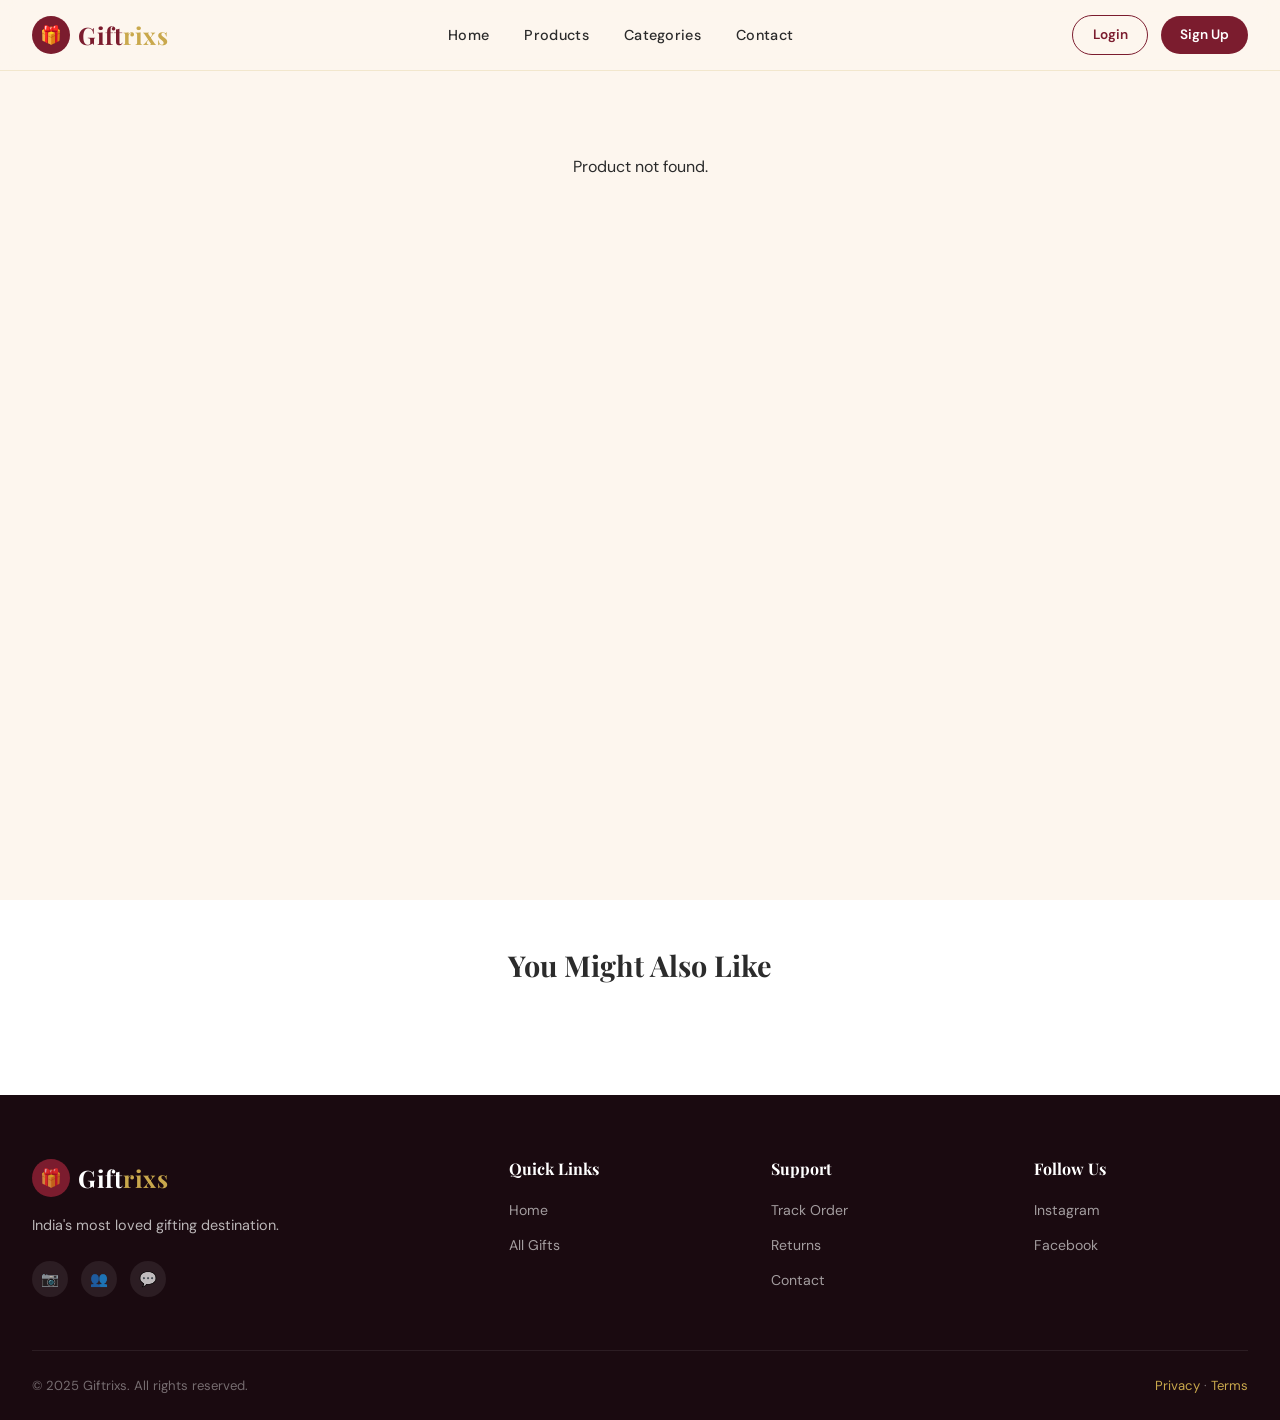
==== product.html @ 42b17e23 "Add files via upload" ====
<!DOCTYPE html>
<html lang="en">
<head>
  <meta charset="UTF-8">
  <meta name="viewport" content="width=device-width, initial-scale=1.0">
  <title>Product — Giftrixs</title>
  <meta name="description" content="View product details on Giftrixs.">
  <link rel="preconnect" href="https://fonts.googleapis.com">
  <link rel="preconnect" href="https://fonts.gstatic.com" crossorigin>
  <link rel="stylesheet" href="style.css">
</head>
<body>

<!-- NAVIGATION -->
<nav class="navbar">
  <div class="nav-inner">
    <a href="index.html" class="nav-logo">
      <div class="logo-icon">🎁</div>
      <span class="logo-text">Gift<span>rixs</span></span>
    </a>
    <ul class="nav-menu">
      <li><a href="index.html">Home</a></li>
      <li><a href="products.html">Products</a></li>
      <li><a href="index.html#categories">Categories</a></li>
      <li><a href="index.html#footer">Contact</a></li>
    </ul>
    <div class="nav-actions">
      <a href="login.php" class="btn-login">Login</a>
      <a href="signup.php" class="btn-signup">Sign Up</a>
    </div>
    <button class="hamburger" aria-label="Menu">
      <span></span><span></span><span></span>
    </button>
  </div>
</nav>
<nav class="mobile-nav">
  <a href="index.html">Home</a>
  <a href="products.html">Products</a>
  <a href="index.html#categories">Categories</a>
  <div class="mobile-nav-actions">
    <a href="login.php" class="btn-login">Login</a>
    <a href="signup.php" class="btn-signup">Sign Up</a>
  </div>
</nav>

<!-- PRODUCT DETAIL (injected by JS) -->
<div class="product-detail-page" id="productDetail">
  <div style="text-align:center;padding:6rem 2rem;color:var(--mid)">
    <div style="font-size:2rem;margin-bottom:1rem">⏳</div>
    <p>Loading product...</p>
  </div>
</div>

<!-- RELATED PRODUCTS -->
<section class="related-section section-alt section" style="margin-top:0">
  <div class="container">
    <h2 style="text-align:center;margin-bottom:2rem;font-size:1.8rem">You Might Also Like</h2>
    <div class="products-grid" id="relatedGrid"></div>
  </div>
</section>

<!-- FOOTER -->
<footer>
  <div class="footer-grid">
    <div class="footer-brand">
      <div class="nav-logo">
        <div class="logo-icon">🎁</div>
        <span class="logo-text">Gift<span style="color:var(--gold)">rixs</span></span>
      </div>
      <p>India's most loved gifting destination.</p>
      <div class="footer-social">
        <a href="#" class="social-btn">📷</a>
        <a href="#" class="social-btn">👥</a>
        <a href="#" class="social-btn">💬</a>
      </div>
    </div>
    <div class="footer-col"><h4>Quick Links</h4><ul>
      <li><a href="index.html">Home</a></li>
      <li><a href="products.html">All Gifts</a></li>
    </ul></div>
    <div class="footer-col"><h4>Support</h4><ul>
      <li><a href="#">Track Order</a></li>
      <li><a href="#">Returns</a></li>
      <li><a href="mailto:hello@giftrixs.com">Contact</a></li>
    </ul></div>
    <div class="footer-col"><h4>Follow Us</h4><ul>
      <li><a href="#">Instagram</a></li>
      <li><a href="#">Facebook</a></li>
    </ul></div>
  </div>
  <div class="footer-bottom">
    <span>© 2025 Giftrixs. All rights reserved.</span>
    <span><a href="#">Privacy</a> · <a href="#">Terms</a></span>
  </div>
</footer>

<button id="scrollTop" title="Back to top">↑</button>
<script src="script.js"></script>
</body>
</html>
---- style.css ----
/* =========================================
   GIFTRIXS - Main Stylesheet
   ========================================= */

@import url('https://fonts.googleapis.com/css2?family=Playfair+Display:ital,wght@0,400;0,600;0,700;1,400&family=DM+Sans:wght@300;400;500;600&display=swap');

/* ── CSS Variables ── */
:root {
  --burgundy:   #7B1C2E;
  --burgundy-d: #5A1220;
  --gold:       #C9A84C;
  --gold-l:     #E5C97A;
  --cream:      #FDF6EE;
  --cream-d:    #F4E9D8;
  --charcoal:   #2B2B2B;
  --mid:        #6B6B6B;
  --light:      #EBEBEB;
  --white:      #FFFFFF;
  --shadow-sm:  0 2px 12px rgba(0,0,0,.08);
  --shadow-md:  0 8px 32px rgba(0,0,0,.12);
  --shadow-lg:  0 20px 60px rgba(0,0,0,.18);
  --radius:     12px;
  --radius-sm:  6px;
  --trans:      .3s cubic-bezier(.4,0,.2,1);
}

/* ── Reset ── */
*, *::before, *::after { box-sizing: border-box; margin: 0; padding: 0; }
html { scroll-behavior: smooth; }
body {
  font-family: 'DM Sans', sans-serif;
  background: var(--cream);
  color: var(--charcoal);
  line-height: 1.6;
  overflow-x: hidden;
}
img { max-width: 100%; display: block; }
a { text-decoration: none; color: inherit; }
ul { list-style: none; }
button { cursor: pointer; border: none; background: none; font-family: inherit; }
input, textarea, select { font-family: inherit; }

/* ── Typography ── */
h1, h2, h3, h4 { font-family: 'Playfair Display', serif; line-height: 1.2; }

/* ────────────────────────────────────────
   NAVIGATION
───────────────────────────────────────── */
.navbar {
  position: fixed; top: 0; left: 0; right: 0; z-index: 1000;
  background: rgba(253,246,238,.95);
  backdrop-filter: blur(12px);
  border-bottom: 1px solid rgba(201,168,76,.2);
  transition: var(--trans);
}
.navbar.scrolled {
  background: rgba(253,246,238,.98);
  box-shadow: var(--shadow-sm);
}
.nav-inner {
  max-width: 1280px; margin: auto;
  display: flex; align-items: center; justify-content: space-between;
  padding: 0 2rem; height: 70px;
}
.nav-logo {
  display: flex; align-items: center; gap: .5rem;
}
.logo-icon {
  width: 38px; height: 38px;
  background: var(--burgundy);
  border-radius: 50%;
  display: flex; align-items: center; justify-content: center;
  font-size: 1.1rem;
}
.logo-text {
  font-family: 'Playfair Display', serif;
  font-size: 1.5rem; font-weight: 700;
  color: var(--burgundy);
  letter-spacing: .03em;
}
.logo-text span { color: var(--gold); }

.nav-menu {
  display: flex; align-items: center; gap: 2.2rem;
}
.nav-menu a {
  font-size: .9rem; font-weight: 500;
  color: var(--charcoal); letter-spacing: .02em;
  position: relative; padding-bottom: 2px;
  transition: color var(--trans);
}
.nav-menu a::after {
  content: ''; position: absolute; bottom: 0; left: 0;
  width: 0; height: 2px;
  background: var(--gold);
  transition: width var(--trans);
}
.nav-menu a:hover { color: var(--burgundy); }
.nav-menu a:hover::after { width: 100%; }

.nav-actions { display: flex; align-items: center; gap: .8rem; }
.btn-login {
  padding: .5rem 1.2rem;
  border: 1.5px solid var(--burgundy);
  border-radius: 50px;
  color: var(--burgundy);
  font-size: .85rem; font-weight: 600;
  transition: var(--trans);
}
.btn-login:hover {
  background: var(--burgundy); color: var(--white);
}
.btn-signup {
  padding: .5rem 1.2rem;
  background: var(--burgundy);
  border-radius: 50px;
  color: var(--white);
  font-size: .85rem; font-weight: 600;
  transition: var(--trans);
}
.btn-signup:hover { background: var(--burgundy-d); transform: translateY(-1px); }

/* Hamburger */
.hamburger {
  display: none; flex-direction: column;
  gap: 5px; padding: 4px; cursor: pointer;
}
.hamburger span {
  display: block; width: 24px; height: 2px;
  background: var(--charcoal);
  transition: var(--trans);
}
.hamburger.open span:nth-child(1) { transform: translateY(7px) rotate(45deg); }
.hamburger.open span:nth-child(2) { opacity: 0; }
.hamburger.open span:nth-child(3) { transform: translateY(-7px) rotate(-45deg); }

/* Mobile nav */
.mobile-nav {
  display: none;
  position: fixed; top: 70px; left: 0; right: 0; bottom: 0; z-index: 999;
  background: var(--cream);
  padding: 2rem;
  flex-direction: column; gap: 1.5rem;
  transform: translateX(-100%);
  transition: transform var(--trans);
}
.mobile-nav.open { transform: translateX(0); display: flex; }
.mobile-nav a {
  font-size: 1.2rem; font-weight: 500;
  padding: .8rem 0;
  border-bottom: 1px solid var(--light);
  color: var(--charcoal);
}
.mobile-nav-actions { display: flex; gap: 1rem; margin-top: .5rem; }

/* ────────────────────────────────────────
   HERO SLIDER
───────────────────────────────────────── */
.hero {
  position: relative; margin-top: 70px;
  height: calc(100vh - 70px); min-height: 520px;
  overflow: hidden;
}
.slider-track {
  display: flex; height: 100%;
  transition: transform .7s cubic-bezier(.77,0,.18,1);
}
.slide {
  min-width: 100%; height: 100%;
  position: relative; flex-shrink: 0;
}
.slide-bg {
  width: 100%; height: 100%;
  object-fit: cover;
  filter: brightness(.72);
}
.slide-overlay {
  position: absolute; inset: 0;
  background: linear-gradient(135deg, rgba(91,18,32,.6) 0%, transparent 60%);
}
.slide-content {
  position: absolute; top: 50%; left: 8%;
  transform: translateY(-50%);
  color: var(--white); max-width: 580px;
}
.slide-tag {
  display: inline-block;
  background: var(--gold);
  color: var(--charcoal);
  font-size: .75rem; font-weight: 700;
  letter-spacing: .1em; text-transform: uppercase;
  padding: .3rem .9rem; border-radius: 50px;
  margin-bottom: 1.2rem;
}
.slide-content h1 {
  font-size: clamp(2.2rem, 5vw, 4rem);
  font-weight: 700; line-height: 1.1;
  margin-bottom: 1rem;
  text-shadow: 0 2px 20px rgba(0,0,0,.3);
}
.slide-content p {
  font-size: clamp(.95rem, 1.5vw, 1.15rem);
  opacity: .9; margin-bottom: 2rem;
  font-weight: 300;
}
.btn-hero {
  display: inline-flex; align-items: center; gap: .6rem;
  background: var(--gold);
  color: var(--charcoal);
  padding: .85rem 2rem;
  border-radius: 50px;
  font-size: .95rem; font-weight: 700;
  transition: var(--trans);
  box-shadow: 0 4px 20px rgba(201,168,76,.4);
}
.btn-hero:hover {
  background: var(--gold-l);
  transform: translateY(-2px);
  box-shadow: 0 8px 30px rgba(201,168,76,.5);
}

/* Slider controls */
.slider-dots {
  position: absolute; bottom: 2rem; left: 50%;
  transform: translateX(-50%);
  display: flex; gap: .6rem;
}
.dot {
  width: 8px; height: 8px;
  border-radius: 50%;
  background: rgba(255,255,255,.5);
  cursor: pointer; transition: var(--trans);
}
.dot.active {
  background: var(--gold); width: 24px; border-radius: 4px;
}
.slider-btn {
  position: absolute; top: 50%; transform: translateY(-50%);
  width: 48px; height: 48px;
  background: rgba(255,255,255,.15);
  backdrop-filter: blur(8px);
  border: 1px solid rgba(255,255,255,.3);
  border-radius: 50%;
  color: var(--white);
  font-size: 1.1rem;
  display: flex; align-items: center; justify-content: center;
  transition: var(--trans);
}
.slider-btn:hover { background: var(--gold); border-color: var(--gold); color: var(--charcoal); }
.slider-prev { left: 1.5rem; }
.slider-next { right: 1.5rem; }

/* ────────────────────────────────────────
   SECTION COMMONS
───────────────────────────────────────── */
.section { padding: 5rem 2rem; }
.section-alt { background: var(--white); }
.container { max-width: 1280px; margin: auto; }

.section-header { text-align: center; margin-bottom: 3.5rem; }
.section-header .eyebrow {
  display: inline-block;
  font-size: .75rem; font-weight: 700;
  letter-spacing: .15em; text-transform: uppercase;
  color: var(--gold);
  background: rgba(201,168,76,.12);
  padding: .3rem .9rem; border-radius: 50px;
  margin-bottom: .8rem;
}
.section-header h2 {
  font-size: clamp(1.8rem, 3vw, 2.8rem);
  color: var(--charcoal);
  margin-bottom: .8rem;
}
.section-header p {
  color: var(--mid);
  max-width: 520px; margin: auto;
  font-size: .95rem;
}

/* ────────────────────────────────────────
   CATEGORIES
───────────────────────────────────────── */
.categories-grid {
  display: grid;
  grid-template-columns: repeat(auto-fit, minmax(150px, 1fr));
  gap: 1.2rem;
}
.cat-card {
  background: var(--cream-d);
  border-radius: var(--radius);
  padding: 2rem 1rem;
  text-align: center;
  cursor: pointer;
  transition: var(--trans);
  border: 2px solid transparent;
  position: relative; overflow: hidden;
}
.cat-card::before {
  content: ''; position: absolute; inset: 0;
  background: linear-gradient(135deg, var(--burgundy), var(--burgundy-d));
  opacity: 0; transition: opacity var(--trans);
}
.cat-card:hover {
  border-color: var(--gold);
  transform: translateY(-5px);
  box-shadow: var(--shadow-md);
}
.cat-card:hover::before { opacity: 1; }
.cat-card:hover .cat-icon,
.cat-card:hover .cat-name { color: var(--white); position: relative; }
.cat-icon {
  font-size: 2.4rem; margin-bottom: .6rem;
  transition: var(--trans); position: relative;
}
.cat-name {
  font-size: .88rem; font-weight: 600;
  color: var(--charcoal); transition: var(--trans);
  position: relative;
}

/* ────────────────────────────────────────
   PRODUCTS
───────────────────────────────────────── */
.products-grid {
  display: grid;
  grid-template-columns: repeat(auto-fill, minmax(260px, 1fr));
  gap: 1.8rem;
}
.product-card {
  background: var(--white);
  border-radius: var(--radius);
  overflow: hidden;
  box-shadow: var(--shadow-sm);
  transition: var(--trans);
  position: relative;
  cursor: pointer;
}
.product-card:hover {
  transform: translateY(-6px);
  box-shadow: var(--shadow-md);
}
.product-img-wrap {
  position: relative; overflow: hidden;
  height: 240px;
}
.product-img-wrap img {
  width: 100%; height: 100%;
  object-fit: cover;
  transition: transform .6s ease;
}
.product-card:hover .product-img-wrap img { transform: scale(1.07); }
.product-badge {
  position: absolute; top: .8rem; left: .8rem;
  background: var(--burgundy);
  color: var(--white);
  font-size: .7rem; font-weight: 700;
  letter-spacing: .05em; text-transform: uppercase;
  padding: .25rem .7rem; border-radius: 50px;
}
.product-fav {
  position: absolute; top: .8rem; right: .8rem;
  width: 34px; height: 34px;
  background: var(--white);
  border-radius: 50%;
  display: flex; align-items: center; justify-content: center;
  font-size: 1rem;
  box-shadow: var(--shadow-sm);
  transition: var(--trans);
  opacity: 0;
}
.product-card:hover .product-fav { opacity: 1; }
.product-fav:hover { background: var(--burgundy); color: var(--white); }

.product-info { padding: 1.2rem; }
.product-category {
  font-size: .72rem; font-weight: 600;
  letter-spacing: .08em; text-transform: uppercase;
  color: var(--gold); margin-bottom: .3rem;
}
.product-name {
  font-family: 'Playfair Display', serif;
  font-size: 1.05rem; font-weight: 600;
  color: var(--charcoal); margin-bottom: .5rem;
  white-space: nowrap; overflow: hidden; text-overflow: ellipsis;
}
.product-footer {
  display: flex; align-items: center; justify-content: space-between;
  margin-top: .8rem;
}
.product-price {
  font-size: 1.1rem; font-weight: 700;
  color: var(--burgundy);
}
.product-price .original {
  font-size: .8rem; font-weight: 400;
  color: var(--mid); text-decoration: line-through; margin-left: .3rem;
}
.btn-view {
  padding: .45rem 1rem;
  background: var(--burgundy);
  color: var(--white);
  border-radius: 50px;
  font-size: .8rem; font-weight: 600;
  transition: var(--trans);
}
.btn-view:hover { background: var(--gold); color: var(--charcoal); }

/* Filter tabs */
.filter-tabs {
  display: flex; gap: .7rem; flex-wrap: wrap;
  justify-content: center; margin-bottom: 2.5rem;
}
.filter-tab {
  padding: .5rem 1.3rem;
  border: 1.5px solid var(--light);
  border-radius: 50px;
  font-size: .85rem; font-weight: 500;
  color: var(--mid);
  transition: var(--trans);
  background: var(--white);
}
.filter-tab:hover, .filter-tab.active {
  border-color: var(--burgundy);
  color: var(--burgundy);
  background: rgba(123,28,46,.06);
}

/* ────────────────────────────────────────
   BANNER / OFFER STRIP
───────────────────────────────────────── */
.offer-strip {
  background: linear-gradient(90deg, var(--burgundy-d), var(--burgundy), #A0243A);
  padding: 4rem 2rem;
  text-align: center;
  position: relative; overflow: hidden;
}
.offer-strip::before {
  content: ''; position: absolute; inset: 0;
  background: url("data:image/svg+xml,%3Csvg width='60' height='60' xmlns='http://www.w3.org/2000/svg'%3E%3Ccircle cx='30' cy='30' r='25' fill='none' stroke='rgba(255,255,255,.05)' stroke-width='1'/%3E%3C/svg%3E") repeat;
}
.offer-strip h2 {
  font-size: clamp(1.8rem, 4vw, 3rem);
  color: var(--white); margin-bottom: .8rem; position: relative;
}
.offer-strip h2 span { color: var(--gold-l); }
.offer-strip p {
  color: rgba(255,255,255,.8); margin-bottom: 1.8rem;
  font-size: 1rem; position: relative;
}
.btn-offer {
  display: inline-flex; align-items: center; gap: .6rem;
  background: var(--gold);
  color: var(--charcoal);
  padding: .9rem 2.2rem;
  border-radius: 50px;
  font-size: .95rem; font-weight: 700;
  transition: var(--trans);
  position: relative;
}
.btn-offer:hover { background: var(--gold-l); transform: translateY(-2px); }

/* ────────────────────────────────────────
   FOOTER
───────────────────────────────────────── */
footer {
  background: #1A0A10;
  color: rgba(255,255,255,.7);
  padding: 4rem 2rem 1.5rem;
}
.footer-grid {
  max-width: 1280px; margin: auto;
  display: grid;
  grid-template-columns: 2fr 1fr 1fr 1fr;
  gap: 3rem;
  padding-bottom: 3rem;
  border-bottom: 1px solid rgba(255,255,255,.08);
}
.footer-brand .logo-text { color: var(--white); }
.footer-brand p { margin-top: 1rem; font-size: .9rem; line-height: 1.7; }
.footer-social { display: flex; gap: .8rem; margin-top: 1.5rem; }
.social-btn {
  width: 36px; height: 36px;
  background: rgba(255,255,255,.08);
  border-radius: 50%;
  display: flex; align-items: center; justify-content: center;
  font-size: .9rem;
  transition: var(--trans);
}
.social-btn:hover { background: var(--gold); color: var(--charcoal); }

.footer-col h4 {
  font-family: 'Playfair Display', serif;
  color: var(--white);
  font-size: 1rem; margin-bottom: 1.2rem;
}
.footer-col li { margin-bottom: .6rem; }
.footer-col a {
  font-size: .88rem; color: rgba(255,255,255,.6);
  transition: color var(--trans);
}
.footer-col a:hover { color: var(--gold); }

.footer-bottom {
  max-width: 1280px; margin: 1.5rem auto 0;
  display: flex; justify-content: space-between; align-items: center;
  flex-wrap: wrap; gap: 1rem;
  font-size: .82rem; color: rgba(255,255,255,.4);
}
.footer-bottom a { color: var(--gold); }

/* ────────────────────────────────────────
   AUTH PAGES
───────────────────────────────────────── */
.auth-page {
  min-height: 100vh;
  display: flex;
  background: linear-gradient(135deg, var(--cream) 50%, var(--cream-d) 100%);
}
.auth-visual {
  flex: 1; position: relative; overflow: hidden;
  display: flex; align-items: center; justify-content: center;
  background: linear-gradient(135deg, var(--burgundy-d) 0%, #A0243A 100%);
  min-height: 300px;
}
.auth-visual-content { text-align: center; color: var(--white); padding: 2rem; }
.auth-visual-content .big-icon { font-size: 5rem; margin-bottom: 1rem; }
.auth-visual-content h2 {
  font-size: clamp(1.6rem, 3vw, 2.4rem);
  margin-bottom: .8rem;
}
.auth-visual-content p { opacity: .8; font-size: .95rem; max-width: 320px; }
.auth-visual-dots {
  position: absolute; bottom: 2rem; left: 50%; transform: translateX(-50%);
  display: flex; gap: .5rem;
}
.auth-visual-dots span {
  width: 6px; height: 6px; border-radius: 50%;
  background: rgba(255,255,255,.4);
}
.auth-visual-dots span:first-child { background: var(--gold); width: 18px; border-radius: 3px; }

.auth-form-side {
  flex: 1; display: flex; align-items: center; justify-content: center;
  padding: 3rem 2rem;
}
.auth-box {
  width: 100%; max-width: 440px;
}
.auth-box .auth-logo {
  display: flex; align-items: center; gap: .5rem;
  margin-bottom: 2.5rem;
}
.auth-box h1 {
  font-size: 1.9rem; color: var(--charcoal);
  margin-bottom: .4rem;
}
.auth-box .auth-sub {
  color: var(--mid); font-size: .9rem; margin-bottom: 2rem;
}

.form-group { margin-bottom: 1.3rem; }
.form-group label {
  display: block; font-size: .82rem; font-weight: 600;
  color: var(--charcoal); margin-bottom: .4rem; letter-spacing: .03em;
}
.form-group .input-wrap {
  position: relative;
}
.form-group .input-icon {
  position: absolute; left: .9rem; top: 50%; transform: translateY(-50%);
  font-size: 1rem; color: var(--mid);
  pointer-events: none;
}
.form-group input {
  width: 100%;
  padding: .78rem 1rem .78rem 2.6rem;
  border: 1.5px solid var(--light);
  border-radius: var(--radius-sm);
  background: var(--white);
  font-size: .92rem; color: var(--charcoal);
  transition: var(--trans);
  outline: none;
}
.form-group input:focus {
  border-color: var(--burgundy);
  box-shadow: 0 0 0 3px rgba(123,28,46,.1);
}
.form-group input::placeholder { color: #B0B0B0; }

.form-row { display: grid; grid-template-columns: 1fr 1fr; gap: 1rem; }

.form-check {
  display: flex; align-items: center; gap: .5rem;
  margin-bottom: 1.5rem; font-size: .85rem; color: var(--mid);
}
.form-check input[type="checkbox"] { accent-color: var(--burgundy); }

.btn-auth {
  width: 100%;
  padding: .9rem;
  background: var(--burgundy);
  color: var(--white);
  border-radius: var(--radius-sm);
  font-size: 1rem; font-weight: 700;
  letter-spacing: .03em;
  transition: var(--trans);
}
.btn-auth:hover {
  background: var(--burgundy-d);
  transform: translateY(-1px);
  box-shadow: 0 6px 20px rgba(123,28,46,.3);
}

.auth-divider {
  text-align: center; margin: 1.5rem 0;
  position: relative; color: var(--mid); font-size: .85rem;
}
.auth-divider::before, .auth-divider::after {
  content: ''; position: absolute;
  top: 50%; width: 42%; height: 1px;
  background: var(--light);
}
.auth-divider::before { left: 0; }
.auth-divider::after { right: 0; }

.auth-switch {
  text-align: center; font-size: .88rem; color: var(--mid);
  margin-top: 1.5rem;
}
.auth-switch a { color: var(--burgundy); font-weight: 600; }
.auth-switch a:hover { text-decoration: underline; }

.error-msg {
  color: #c0392b; font-size: .82rem;
  background: rgba(192,57,43,.08);
  border: 1px solid rgba(192,57,43,.2);
  border-radius: var(--radius-sm);
  padding: .6rem .9rem; margin-bottom: 1rem;
  display: none;
}
.error-msg.show { display: block; }
.success-msg {
  color: #1a7a4a; font-size: .82rem;
  background: rgba(26,122,74,.08);
  border: 1px solid rgba(26,122,74,.2);
  border-radius: var(--radius-sm);
  padding: .6rem .9rem; margin-bottom: 1rem;
  display: none;
}
.success-msg.show { display: block; }

/* ────────────────────────────────────────
   PRODUCT DETAIL PAGE
───────────────────────────────────────── */
.product-detail-page { padding-top: 90px; min-height: 100vh; }
.breadcrumb {
  max-width: 1280px; margin: 0 auto;
  padding: 1.2rem 2rem;
  font-size: .83rem; color: var(--mid);
  display: flex; align-items: center; gap: .5rem;
}
.breadcrumb a { color: var(--burgundy); }
.breadcrumb span { color: var(--light); }

.product-detail-grid {
  max-width: 1280px; margin: 0 auto;
  padding: 1rem 2rem 4rem;
  display: grid;
  grid-template-columns: 1fr 1fr;
  gap: 4rem;
  align-items: start;
}
.product-gallery { position: sticky; top: 90px; }
.product-main-img {
  border-radius: var(--radius);
  overflow: hidden;
  background: var(--cream-d);
  aspect-ratio: 1;
  display: flex; align-items: center; justify-content: center;
}
.product-main-img img {
  width: 100%; height: 100%; object-fit: cover;
  transition: transform .5s ease;
}
.product-main-img:hover img { transform: scale(1.04); }
.product-thumbs {
  display: flex; gap: .8rem; margin-top: 1rem;
}
.thumb {
  width: 70px; height: 70px;
  border-radius: var(--radius-sm);
  overflow: hidden;
  border: 2px solid transparent;
  cursor: pointer; transition: var(--trans);
  flex-shrink: 0;
}
.thumb.active { border-color: var(--burgundy); }
.thumb img { width: 100%; height: 100%; object-fit: cover; }

.product-detail-info .cat-tag {
  display: inline-block;
  font-size: .72rem; font-weight: 700;
  letter-spacing: .08em; text-transform: uppercase;
  color: var(--gold); background: rgba(201,168,76,.12);
  padding: .3rem .8rem; border-radius: 50px;
  margin-bottom: .8rem;
}
.product-detail-info h1 {
  font-size: clamp(1.6rem, 3vw, 2.4rem);
  color: var(--charcoal); margin-bottom: 1rem;
}
.detail-price {
  display: flex; align-items: baseline; gap: .8rem;
  margin-bottom: 1.2rem;
}
.detail-price .price {
  font-size: 2rem; font-weight: 700; color: var(--burgundy);
}
.detail-price .orig {
  font-size: 1.1rem; color: var(--mid); text-decoration: line-through;
}
.detail-price .save {
  font-size: .82rem; font-weight: 700;
  background: rgba(123,28,46,.1); color: var(--burgundy);
  padding: .2rem .6rem; border-radius: 4px;
}
.detail-rating {
  display: flex; align-items: center; gap: .5rem;
  margin-bottom: 1.5rem; font-size: .88rem; color: var(--mid);
}
.stars { color: var(--gold); letter-spacing: 2px; }

.detail-desc {
  font-size: .93rem; line-height: 1.8; color: var(--mid);
  margin-bottom: 2rem;
  padding-bottom: 1.5rem;
  border-bottom: 1px solid var(--light);
}

.detail-options { margin-bottom: 2rem; }
.detail-options label {
  display: block; font-size: .82rem; font-weight: 600;
  color: var(--charcoal); margin-bottom: .6rem;
}
.option-chips { display: flex; gap: .6rem; flex-wrap: wrap; }
.chip {
  padding: .4rem 1rem;
  border: 1.5px solid var(--light);
  border-radius: 50px;
  font-size: .82rem; font-weight: 500;
  cursor: pointer; transition: var(--trans);
}
.chip.active, .chip:hover {
  border-color: var(--burgundy);
  background: rgba(123,28,46,.06);
  color: var(--burgundy);
}

.detail-actions { display: flex; gap: 1rem; flex-wrap: wrap; }
.btn-buy {
  flex: 1; min-width: 160px;
  padding: 1rem;
  background: var(--burgundy);
  color: var(--white);
  border-radius: var(--radius-sm);
  font-size: .95rem; font-weight: 700;
  transition: var(--trans); text-align: center;
  display: inline-block;
}
.btn-buy:hover { background: var(--burgundy-d); transform: translateY(-2px); box-shadow: var(--shadow-md); }
.btn-wish {
  padding: 1rem 1.4rem;
  border: 1.5px solid var(--light);
  border-radius: var(--radius-sm);
  font-size: 1.2rem;
  transition: var(--trans);
  display: flex; align-items: center; justify-content: center;
}
.btn-wish:hover { border-color: var(--burgundy); color: var(--burgundy); }

.detail-meta { margin-top: 1.5rem; font-size: .82rem; color: var(--mid); }
.detail-meta span { display: block; margin-bottom: .3rem; }
.detail-meta strong { color: var(--charcoal); }

/* Related products */
.related-section { padding: 3rem 2rem 5rem; }
.related-section .container h2 {
  font-size: 1.8rem; text-align: center; margin-bottom: 2rem;
}

/* ────────────────────────────────────────
   PRODUCTS PAGE (listing)
───────────────────────────────────────── */
.page-hero {
  margin-top: 70px;
  background: linear-gradient(135deg, var(--burgundy-d), var(--burgundy));
  padding: 4rem 2rem;
  text-align: center; color: var(--white);
}
.page-hero h1 { font-size: clamp(2rem, 4vw, 3rem); margin-bottom: .5rem; }
.page-hero p { opacity: .8; }

.products-page-wrap {
  max-width: 1280px; margin: 0 auto;
  padding: 3rem 2rem;
}
.products-page-top {
  display: flex; align-items: center; justify-content: space-between;
  flex-wrap: wrap; gap: 1rem;
  margin-bottom: 2rem;
}
.results-count { font-size: .9rem; color: var(--mid); }
.sort-select {
  padding: .5rem 1rem;
  border: 1.5px solid var(--light);
  border-radius: var(--radius-sm);
  background: var(--white);
  font-size: .85rem; color: var(--charcoal);
  cursor: pointer; outline: none;
  transition: var(--trans);
}
.sort-select:focus { border-color: var(--burgundy); }

/* ────────────────────────────────────────
   SCROLL-TO-TOP
───────────────────────────────────────── */
#scrollTop {
  position: fixed; bottom: 2rem; right: 2rem; z-index: 999;
  width: 44px; height: 44px;
  background: var(--burgundy);
  color: var(--white);
  border-radius: 50%;
  display: flex; align-items: center; justify-content: center;
  font-size: 1.1rem;
  box-shadow: var(--shadow-md);
  transition: var(--trans);
  opacity: 0; pointer-events: none;
}
#scrollTop.show { opacity: 1; pointer-events: auto; }
#scrollTop:hover { background: var(--burgundy-d); transform: translateY(-3px); }

/* ────────────────────────────────────────
   TOAST NOTIFICATION
───────────────────────────────────────── */
.toast {
  position: fixed; bottom: 1.5rem; left: 50%; transform: translateX(-50%) translateY(20px);
  background: var(--charcoal);
  color: var(--white);
  padding: .8rem 1.6rem;
  border-radius: 50px;
  font-size: .88rem;
  box-shadow: var(--shadow-lg);
  opacity: 0; transition: var(--trans); z-index: 9999;
  white-space: nowrap;
}
.toast.show { opacity: 1; transform: translateX(-50%) translateY(0); }

/* ────────────────────────────────────────
   ANIMATIONS
───────────────────────────────────────── */
@keyframes fadeUp {
  from { opacity: 0; transform: translateY(30px); }
  to   { opacity: 1; transform: translateY(0); }
}
@keyframes fadeIn {
  from { opacity: 0; } to { opacity: 1; }
}
.fade-up { animation: fadeUp .7s ease both; }
.fade-in { animation: fadeIn .5s ease both; }

/* Intersection observer targets */
.reveal {
  opacity: 0; transform: translateY(40px);
  transition: opacity .7s ease, transform .7s ease;
}
.reveal.visible { opacity: 1; transform: translateY(0); }

/* ────────────────────────────────────────
   RESPONSIVE
───────────────────────────────────────── */
@media (max-width: 1024px) {
  .footer-grid { grid-template-columns: 1fr 1fr; }
  .product-detail-grid { gap: 2rem; }
}

@media (max-width: 768px) {
  .nav-menu, .nav-actions { display: none; }
  .hamburger { display: flex; }

  .hero { height: 70vh; min-height: 400px; }
  .slide-content { left: 5%; right: 5%; max-width: 100%; }
  .slider-btn { display: none; }

  .footer-grid { grid-template-columns: 1fr; gap: 2rem; }

  .product-detail-grid { grid-template-columns: 1fr; }
  .product-gallery { position: static; }

  .auth-page { flex-direction: column; }
  .auth-visual { min-height: 220px; }

  .form-row { grid-template-columns: 1fr; }

  .products-page-top { flex-direction: column; align-items: flex-start; }

  .section { padding: 3.5rem 1.2rem; }
}

@media (max-width: 480px) {
  .categories-grid { grid-template-columns: repeat(3, 1fr); }
  .products-grid { grid-template-columns: repeat(2, 1fr); gap: 1rem; }
  .product-img-wrap { height: 160px; }

  .detail-actions { flex-direction: column; }
  .btn-buy { flex: none; width: 100%; }
}
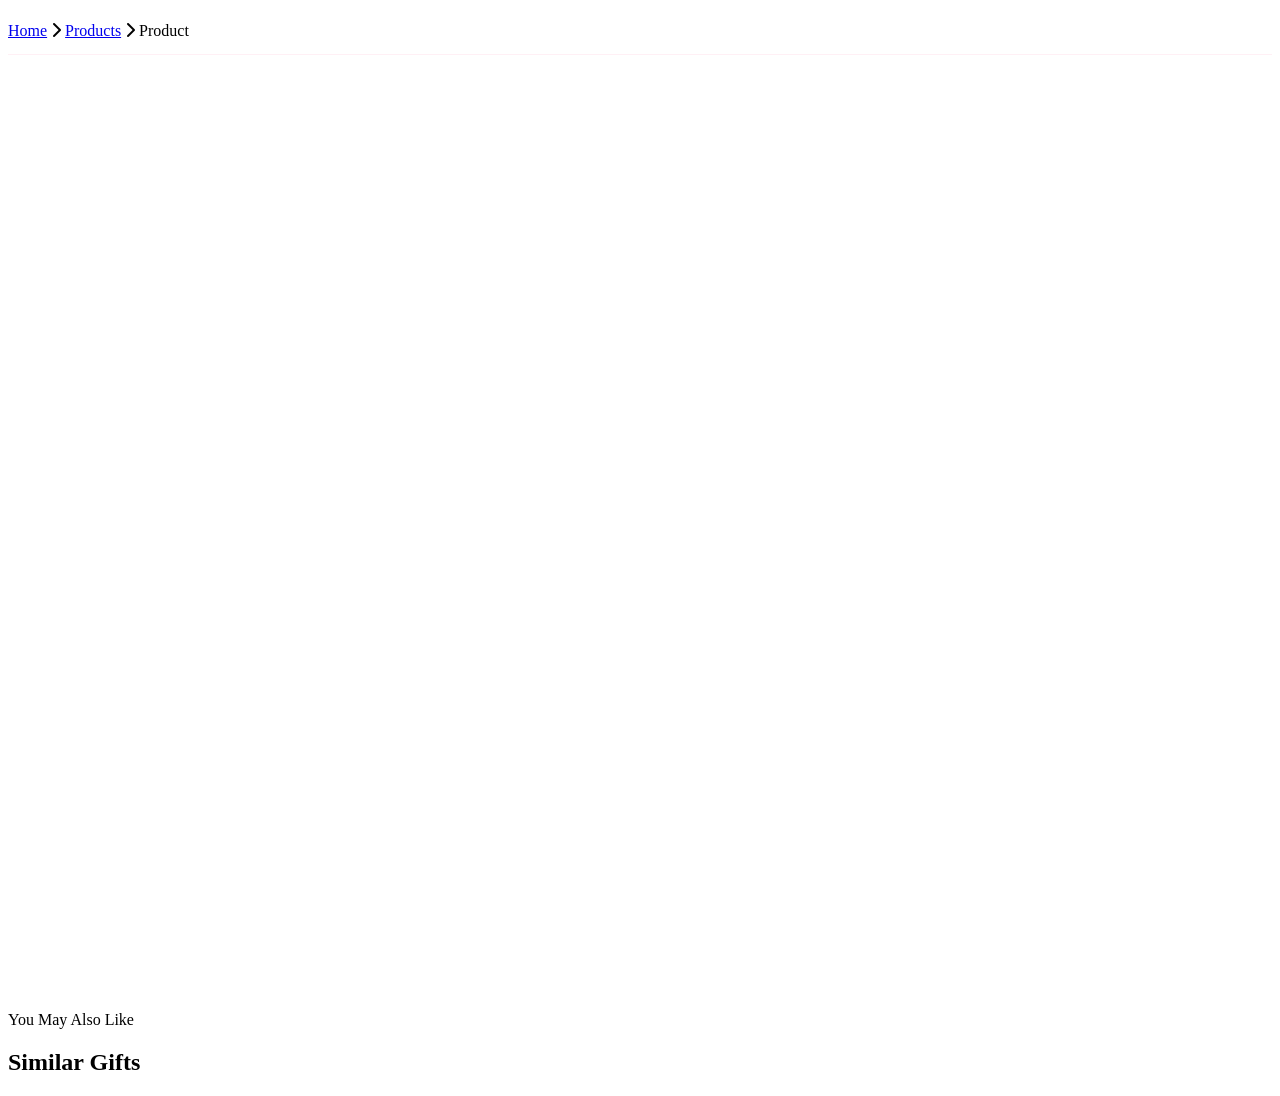
==== commit 6708481c: "Add files via upload" ====
--- a/product.html
+++ b/product.html
@@ -1,100 +1,61 @@
 <!DOCTYPE html>
 <html lang="en">
 <head>
-  <meta charset="UTF-8">
-  <meta name="viewport" content="width=device-width, initial-scale=1.0">
-  <title>Product — Giftrixs</title>
-  <meta name="description" content="View product details on Giftrixs.">
-  <link rel="preconnect" href="https://fonts.googleapis.com">
-  <link rel="preconnect" href="https://fonts.gstatic.com" crossorigin>
-  <link rel="stylesheet" href="style.css">
+  <meta charset="UTF-8"/>
+  <meta name="viewport" content="width=device-width, initial-scale=1.0"/>
+  <meta name="description" content="Premium personalized gift details at GiftSite."/>
+  <title id="page-title">Product – GiftSite 🎁</title>
+  <link href="https://fonts.googleapis.com/css2?family=Poppins:wght@300;400;500;600;700;800;900&family=Playfair+Display:wght@700;800;900&display=swap" rel="stylesheet"/>
+  <link rel="stylesheet" href="https://cdnjs.cloudflare.com/ajax/libs/font-awesome/6.5.0/css/all.min.css"/>
+  <link rel="stylesheet" href="assets/css/main.css"/>
+  <link rel="stylesheet" href="assets/css/product.css"/>
 </head>
 <body>
 
-<!-- NAVIGATION -->
-<nav class="navbar">
-  <div class="nav-inner">
-    <a href="index.html" class="nav-logo">
-      <div class="logo-icon">🎁</div>
-      <span class="logo-text">Gift<span>rixs</span></span>
-    </a>
-    <ul class="nav-menu">
-      <li><a href="index.html">Home</a></li>
-      <li><a href="products.html">Products</a></li>
-      <li><a href="index.html#categories">Categories</a></li>
-      <li><a href="index.html#footer">Contact</a></li>
-    </ul>
-    <div class="nav-actions">
-      <a href="login.php" class="btn-login">Login</a>
-      <a href="signup.php" class="btn-signup">Sign Up</a>
-    </div>
-    <button class="hamburger" aria-label="Menu">
-      <span></span><span></span><span></span>
-    </button>
-  </div>
-</nav>
-<nav class="mobile-nav">
-  <a href="index.html">Home</a>
-  <a href="products.html">Products</a>
-  <a href="index.html#categories">Categories</a>
-  <div class="mobile-nav-actions">
-    <a href="login.php" class="btn-login">Login</a>
-    <a href="signup.php" class="btn-signup">Sign Up</a>
-  </div>
-</nav>
+  <div id="header-placeholder"></div>
 
-<!-- PRODUCT DETAIL (injected by JS) -->
-<div class="product-detail-page" id="productDetail">
-  <div style="text-align:center;padding:6rem 2rem;color:var(--mid)">
-    <div style="font-size:2rem;margin-bottom:1rem">⏳</div>
-    <p>Loading product...</p>
-  </div>
-</div>
-
-<!-- RELATED PRODUCTS -->
-<section class="related-section section-alt section" style="margin-top:0">
-  <div class="container">
-    <h2 style="text-align:center;margin-bottom:2rem;font-size:1.8rem">You Might Also Like</h2>
-    <div class="products-grid" id="relatedGrid"></div>
-  </div>
-</section>
-
-<!-- FOOTER -->
-<footer>
-  <div class="footer-grid">
-    <div class="footer-brand">
-      <div class="nav-logo">
-        <div class="logo-icon">🎁</div>
-        <span class="logo-text">Gift<span style="color:var(--gold)">rixs</span></span>
-      </div>
-      <p>India's most loved gifting destination.</p>
-      <div class="footer-social">
-        <a href="#" class="social-btn">📷</a>
-        <a href="#" class="social-btn">👥</a>
-        <a href="#" class="social-btn">💬</a>
+  <!-- BREADCRUMB -->
+  <div style="background:white;border-bottom:1px solid rgba(255,107,157,0.1)">
+    <div class="container" style="padding-top:14px;padding-bottom:14px">
+      <div class="breadcrumb" style="justify-content:flex-start;color:var(--text-light)">
+        <a href="index.html">Home</a>
+        <i class="fas fa-chevron-right"></i>
+        <a href="category.html" id="bc-cat">Products</a>
+        <i class="fas fa-chevron-right"></i>
+        <span id="bc-name">Product</span>
       </div>
     </div>
-    <div class="footer-col"><h4>Quick Links</h4><ul>
-      <li><a href="index.html">Home</a></li>
-      <li><a href="products.html">All Gifts</a></li>
-    </ul></div>
-    <div class="footer-col"><h4>Support</h4><ul>
-      <li><a href="#">Track Order</a></li>
-      <li><a href="#">Returns</a></li>
-      <li><a href="mailto:hello@giftrixs.com">Contact</a></li>
-    </ul></div>
-    <div class="footer-col"><h4>Follow Us</h4><ul>
-      <li><a href="#">Instagram</a></li>
-      <li><a href="#">Facebook</a></li>
-    </ul></div>
   </div>
-  <div class="footer-bottom">
-    <span>© 2025 Giftrixs. All rights reserved.</span>
-    <span><a href="#">Privacy</a> · <a href="#">Terms</a></span>
-  </div>
-</footer>
 
-<button id="scrollTop" title="Back to top">↑</button>
-<script src="script.js"></script>
+  <!-- PRODUCT DETAIL -->
+  <section class="section" style="padding-top:36px">
+    <div class="container">
+      <div class="product-detail" id="product-detail">
+        <!-- Loaded by JS -->
+        <div class="product-detail__gallery">
+          <div class="gallery-main skeleton" id="gallery-main" style="height:420px;border-radius:20px"></div>
+          <div class="gallery-thumbs" id="gallery-thumbs"></div>
+        </div>
+        <div class="product-detail__info skeleton" style="height:500px;border-radius:20px"></div>
+      </div>
+    </div>
+  </section>
+
+  <!-- SIMILAR PRODUCTS -->
+  <section class="section section-alt" id="similar-section">
+    <div class="container">
+      <div class="section-header">
+        <div class="section-tag">You May Also Like</div>
+        <h2 class="section-title">Similar <span class="grad-text">Gifts</span></h2>
+      </div>
+      <div class="grid-4" id="similar-grid"></div>
+    </div>
+  </section>
+
+  <div id="footer-placeholder"></div>
+
+  <script src="assets/js/app.js"></script>
+  <script src="assets/js/components.js"></script>
+  <script src="assets/js/product.js"></script>
 </body>
 </html>
